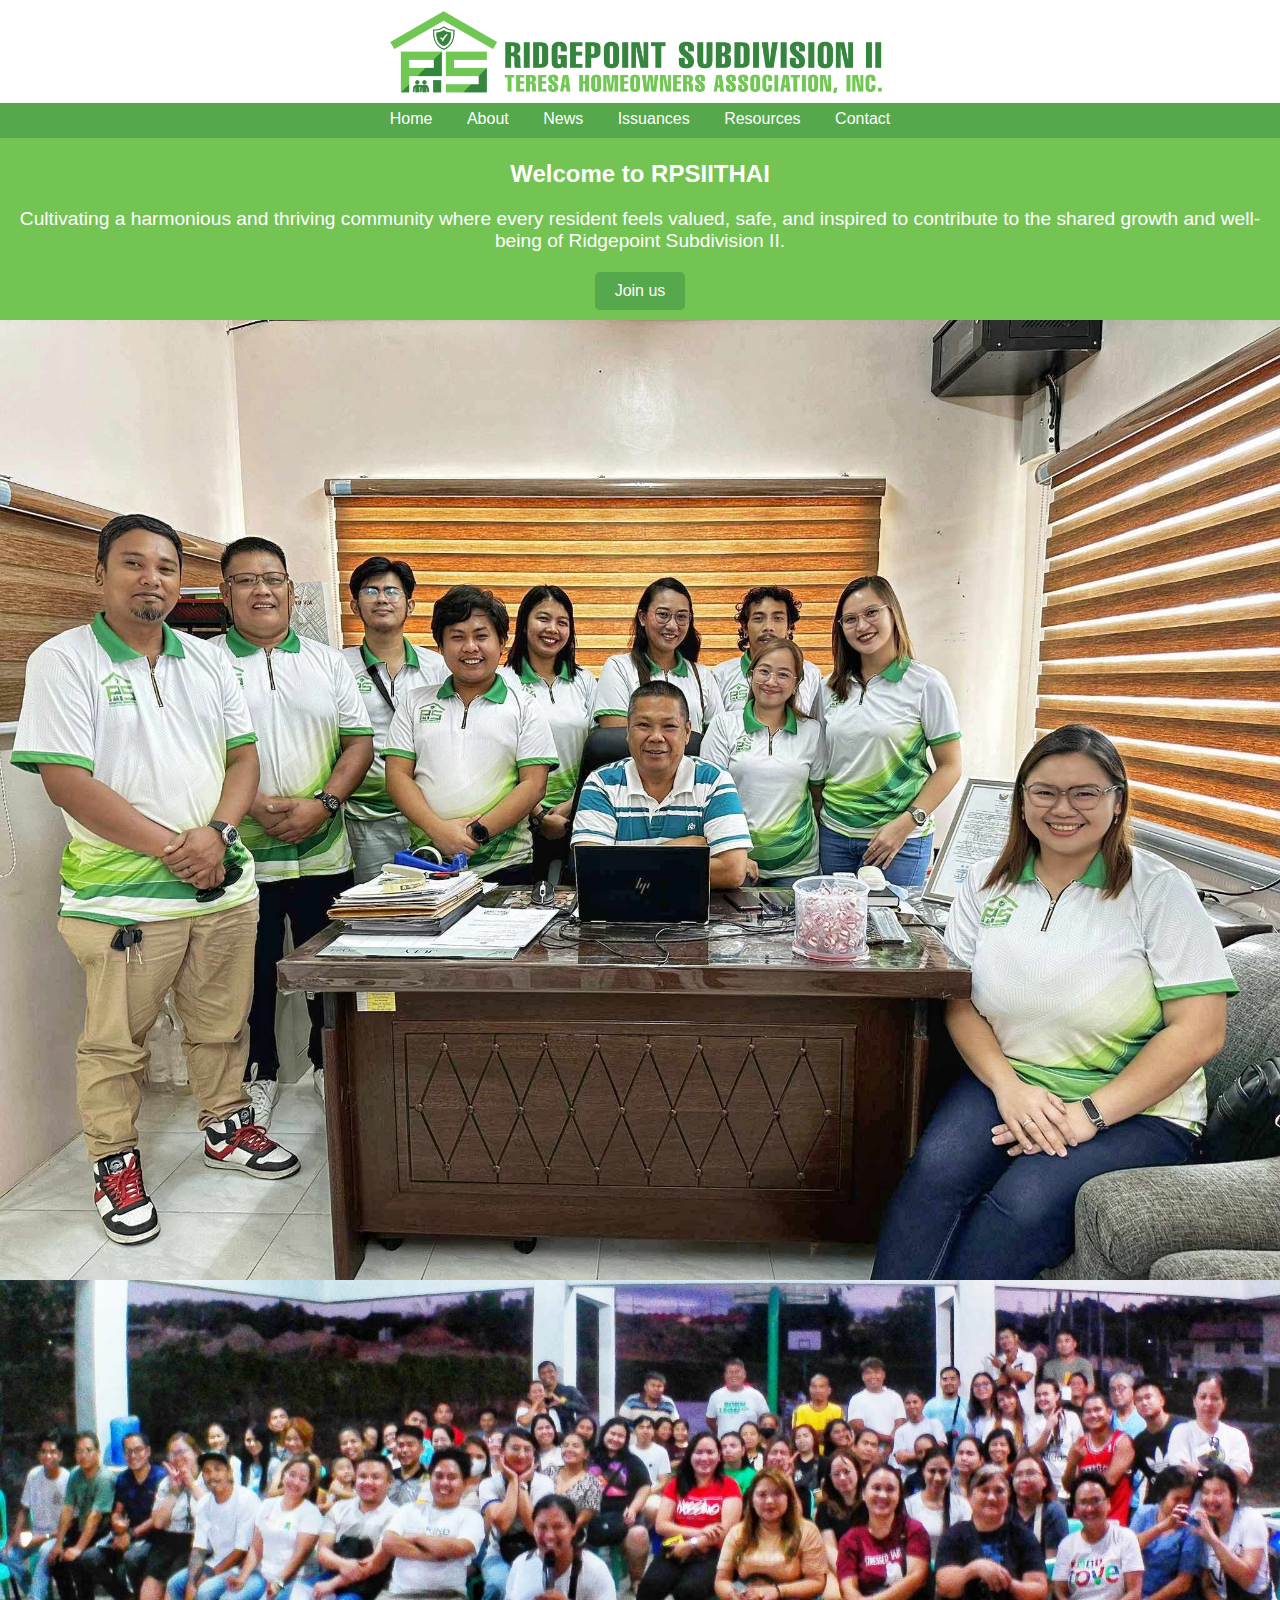
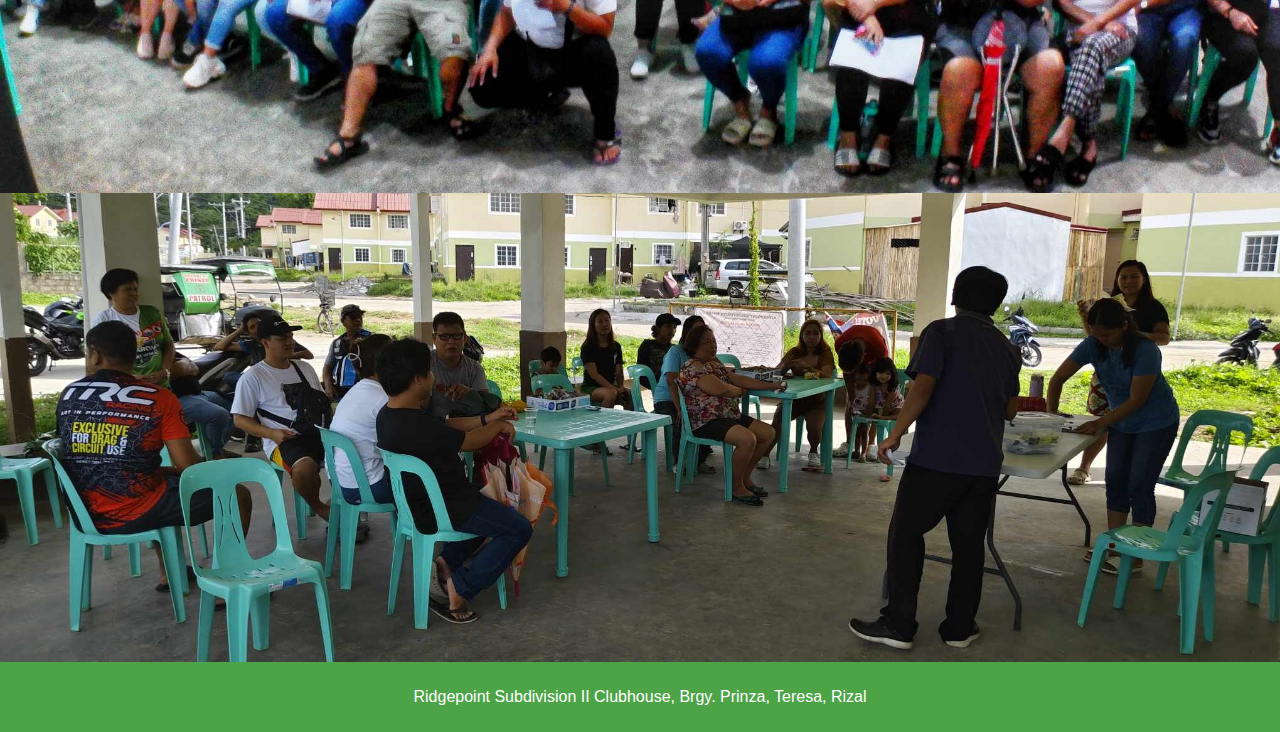
==== index.html @ d0426d37 "first commit" ====
<!DOCTYPE html>
<html lang="en">
<head>
    <meta charset="UTF-8">
    <meta name="viewport" content="width=device-width, initial-scale=1.0">
    <title>RPS II Teresa HAI</title>
    <link rel="icon" href="img/RPS2-HOA-Logo-Vertical.png" type="image/x-icon">
    <link rel="stylesheet" href="components/style.css">
</head>
<body>
    <header>
        <img src="img/RPS2-HOA-Logo-Horizontal.png" alt="Ridgepoint Subdivision II Teresa Homeowners Association, Inc.">
    </header>   
    <div class="navi">
        <nav>
            <a href="index.html">Home</a>
            <a href="about.html">About</a>
            <a href="news.html">News</a>
            <a href="issuances.html">Issuances</a>
            <a href="resources.html">Resources</a>
            <a href="contact.html">Contact</a>
        </nav> 
    </div>
    <div class="hero">
        <h2>Welcome to RPSIITHAI</h2>
        <p>Cultivating a harmonious and thriving community where every resident feels valued, safe, and inspired to contribute to the shared growth and well-being of Ridgepoint Subdivision II.</p>
        <a href="joinus.html" class="cta">Join us</a>
    </div>
    <div class="Subdivision">
        <img src="img/Board_Kap.jpg" alt="Board of Directors with Hon. Kap. Dennis San Felipe">
        <img src="img/GA.jpg" alt="CY 2023 RPSIITHAI Year-End Party">
        <img src="img/CY 2024 Elections.jpg" alt="CY 2024 BOD Elections">
    </div>
    <footer>
        <p>Ridgepoint Subdivision II Clubhouse, Brgy. Prinza, Teresa, Rizal</p>
    </footer>
</body>
</html>
---- components/style.css ----
body {
		font-family: Arial, sans-serif;
		margin: 0;
		padding: 0;
		color: #333;
	}
	header {
		color: white;
		padding: 10px 0;
		text-align: center;
		position: fixed;
		width: 100%;
		top: 0;
		z-index: 1000;
		background-color: white;
	}
	header img {
		max-width: 500px; 
		height: auto;
		vertical-align: middle;
	}
	.navi {
		background-color: #56a84c;
		color: white;
		padding: 10px 0;
		text-align: center;
		position: fixed;
		width: 100%;
		top: 100px;
		z-index: 999;
	}
	nav a {
		color: white;
		margin: 10px 15px;
		text-decoration: none;
	}
	a:hover {
		text-decoration: underline;
	}
	.content {
		padding: 100px 20px 20px 20px;
		margin-top: 40px;
		text-align: justify;
	}
	.section {
		margin-bottom: 40px;
	}
	.section h2 {
		color: #34843c;
	}
	.board img {
		max-width: 100%; 
		height: auto;
		display: flex;
	}
	.board-member {
		text-align: center;
	}
	.board-member img {
		border-radius: 50%;
		max-width: 250px;
		height: auto;
		margin-bottom: 0px;
		margin-top: 0px;
		padding: 20px 20px 20px 20px;
	}
	.board-member h3 {
		margin: 0;
		margin-bottom: 0px;
	}
	footer {
		background-color: #4ca447;
		color: white;
		text-align: center;
		padding: 10px 0;
	}
	.hero {
		background-color: #73c453;
		color: white;
		padding: 10px 10px;
		text-align: center;
		margin-top: 130px;
	}
	.hero h1 {
		margin: 0;
		font-size: 2.5em;
	}
	.hero p {
		font-size: 1.2em;
	}
	.hero .cta {
		background-color: #56a84c;
		color: white;
		padding: 10px 20px;
		text-decoration: none;
		border-radius: 5px;
		display: inline-block;
		margin-top: 1px;
	}
	.cta:hover {
		text-decoration: underline;
	}
	.Subdivision img {
		max-width: 100%; 
		height: auto;
		display: flex;
	}
	.issuances ul {
		list-style-type: none;
		padding: 0;
	}
	.issuances li {
		margin: 10px 0;
	}
	.issuances a {
		color: #34843c;
		text-decoration: none;
	}
	.issuances a:hover {
		text-decoration: underline;
	}
	.resources ul {
		list-style-type: none;
		padding: 0;
	}
	.resources li {
		margin: 10px 0;
	}
	.resources a {
		color: #34843c;
		text-decoration: none;
	}
	.resources a:hover {
		text-decoration: underline;
	}
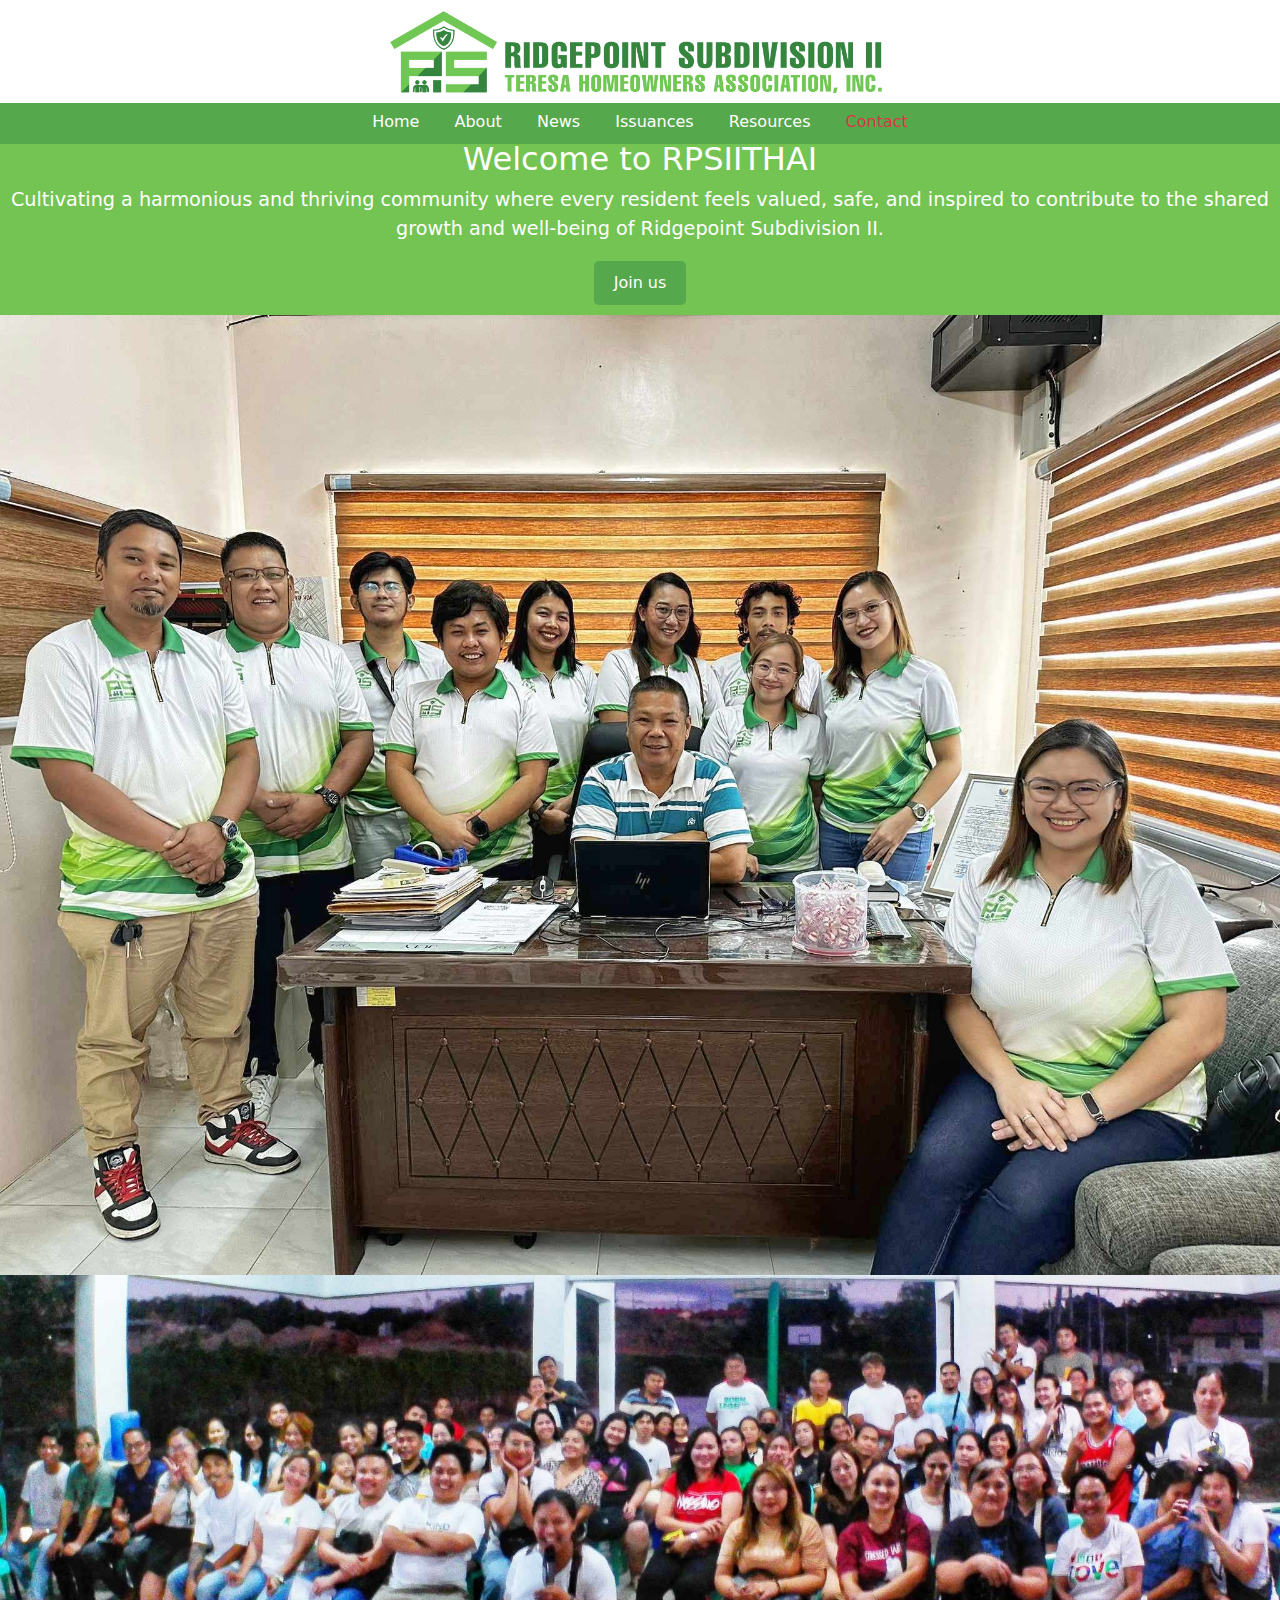
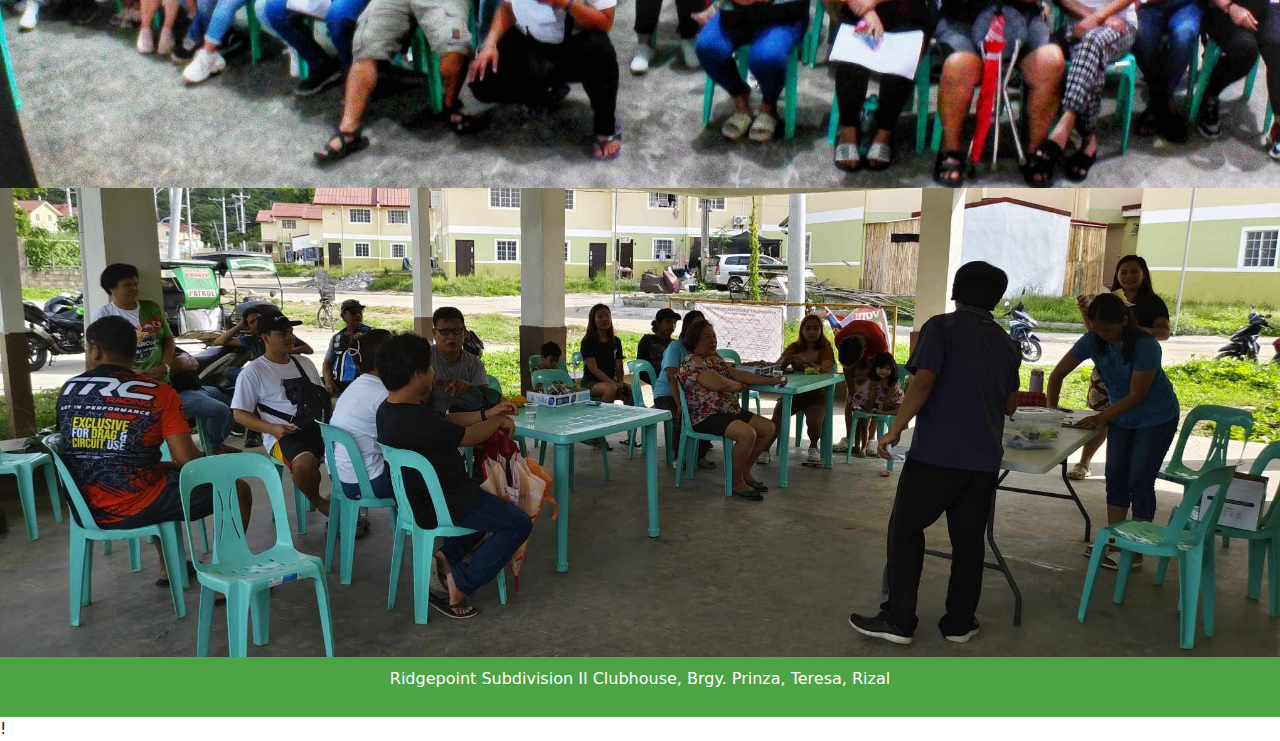
==== commit 3ff49e23: "1st" ====
--- a/index.html
+++ b/index.html
@@ -6,6 +6,7 @@
     <title>RPS II Teresa HAI</title>
     <link rel="icon" href="img/RPS2-HOA-Logo-Vertical.png" type="image/x-icon">
     <link rel="stylesheet" href="components/style.css">
+    <link rel="stylesheet" href="components/bootstrap.css">
 </head>
 <body>
     <header>
@@ -18,7 +19,7 @@
             <a href="news.html">News</a>
             <a href="issuances.html">Issuances</a>
             <a href="resources.html">Resources</a>
-            <a href="contact.html">Contact</a>
+            <a href="contact.html" class="text-danger">Contact</a>
         </nav> 
     </div>
     <div class="hero">
@@ -34,5 +35,6 @@
     <footer>
         <p>Ridgepoint Subdivision II Clubhouse, Brgy. Prinza, Teresa, Rizal</p>
     </footer>
+</body> !
 </body>
 </html>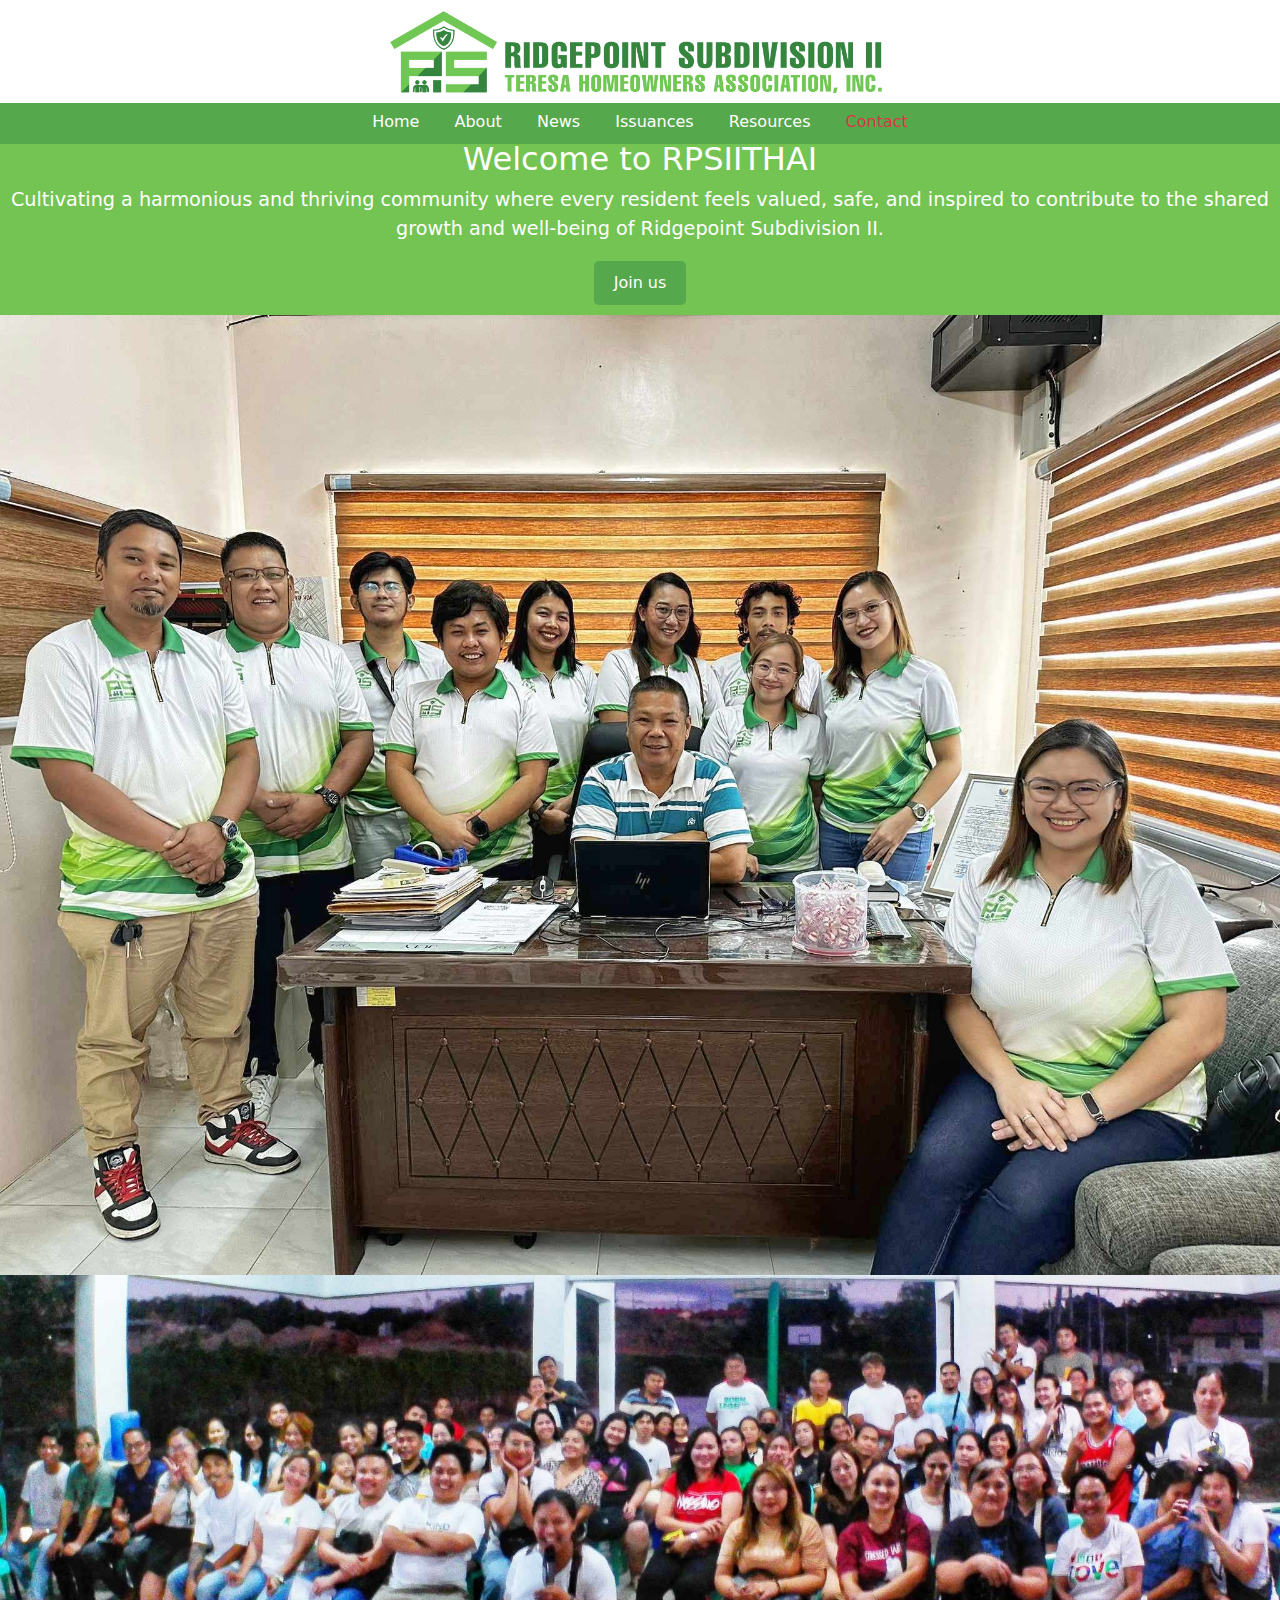
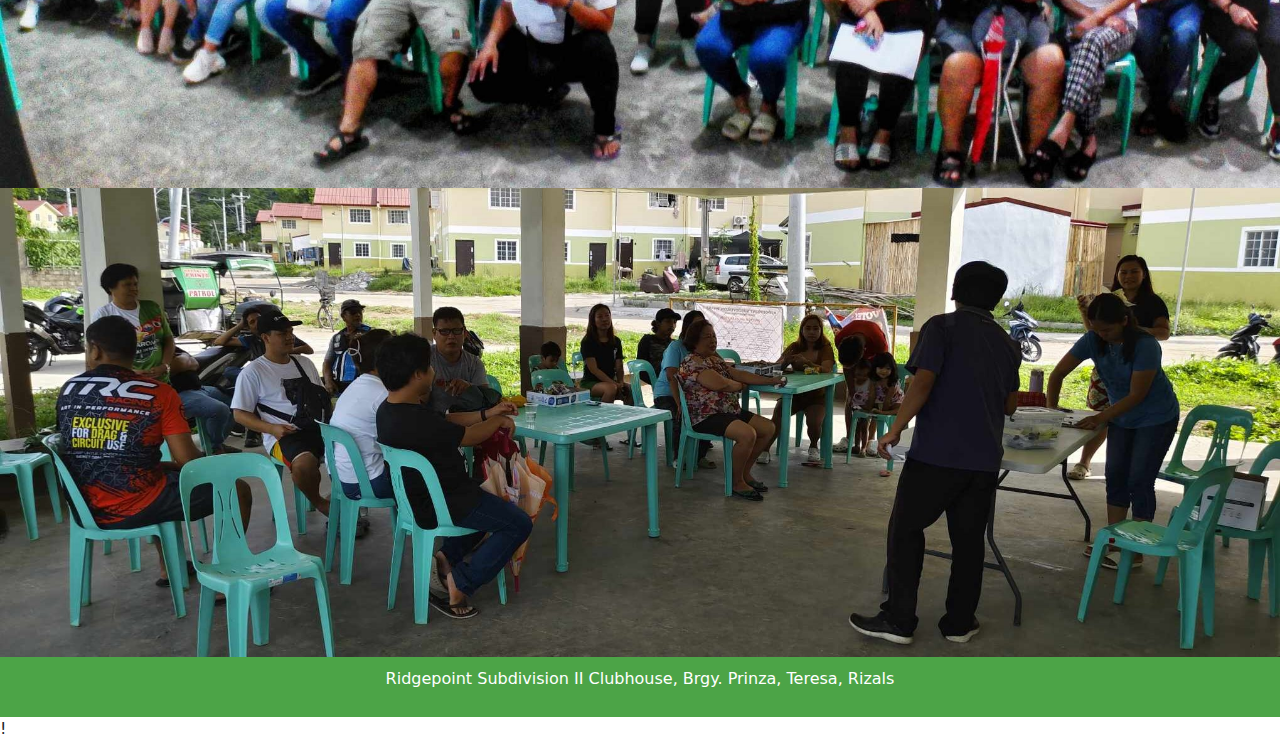
==== commit 4ebd35fc: "Add letter s to Rizal" ====
--- a/index.html
+++ b/index.html
@@ -33,7 +33,7 @@
         <img src="img/CY 2024 Elections.jpg" alt="CY 2024 BOD Elections">
     </div>
     <footer>
-        <p>Ridgepoint Subdivision II Clubhouse, Brgy. Prinza, Teresa, Rizal</p>
+        <p>Ridgepoint Subdivision II Clubhouse, Brgy. Prinza, Teresa, Rizals</p>
     </footer>
 </body> !
 </body>
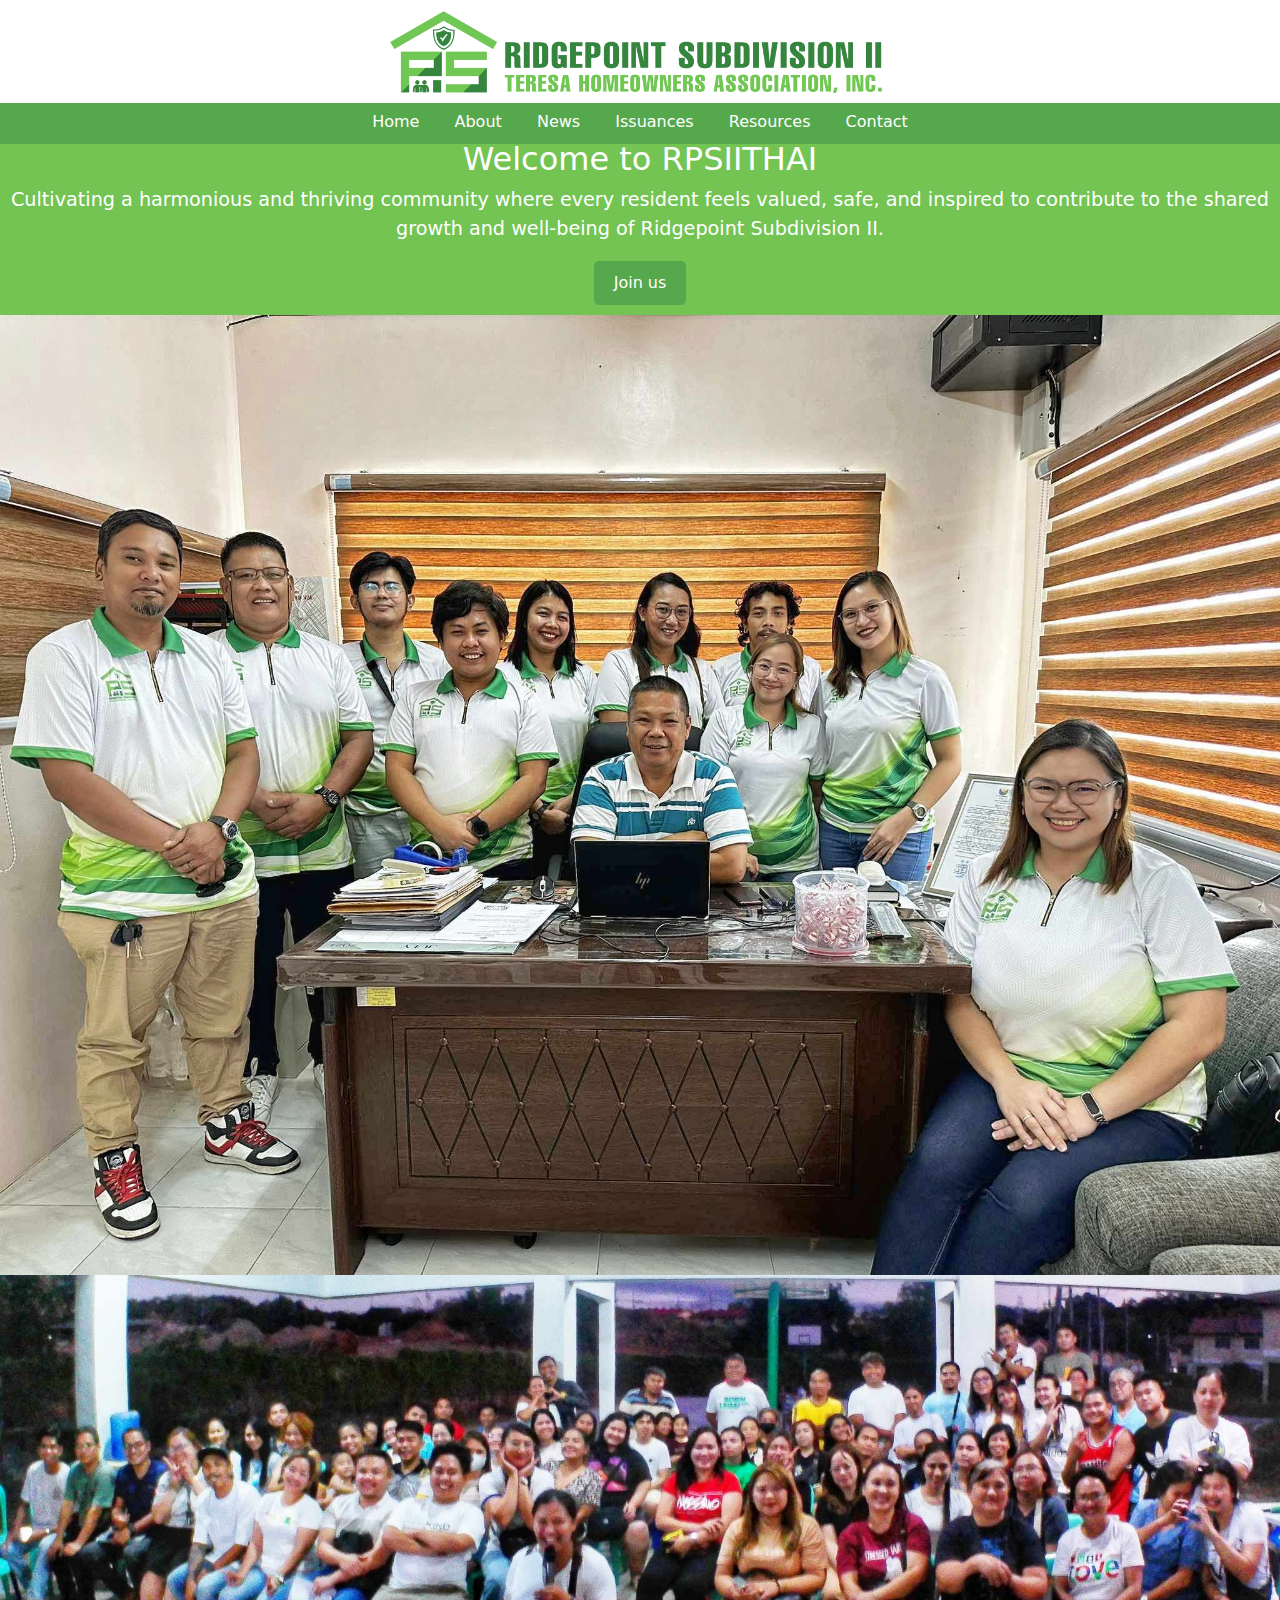
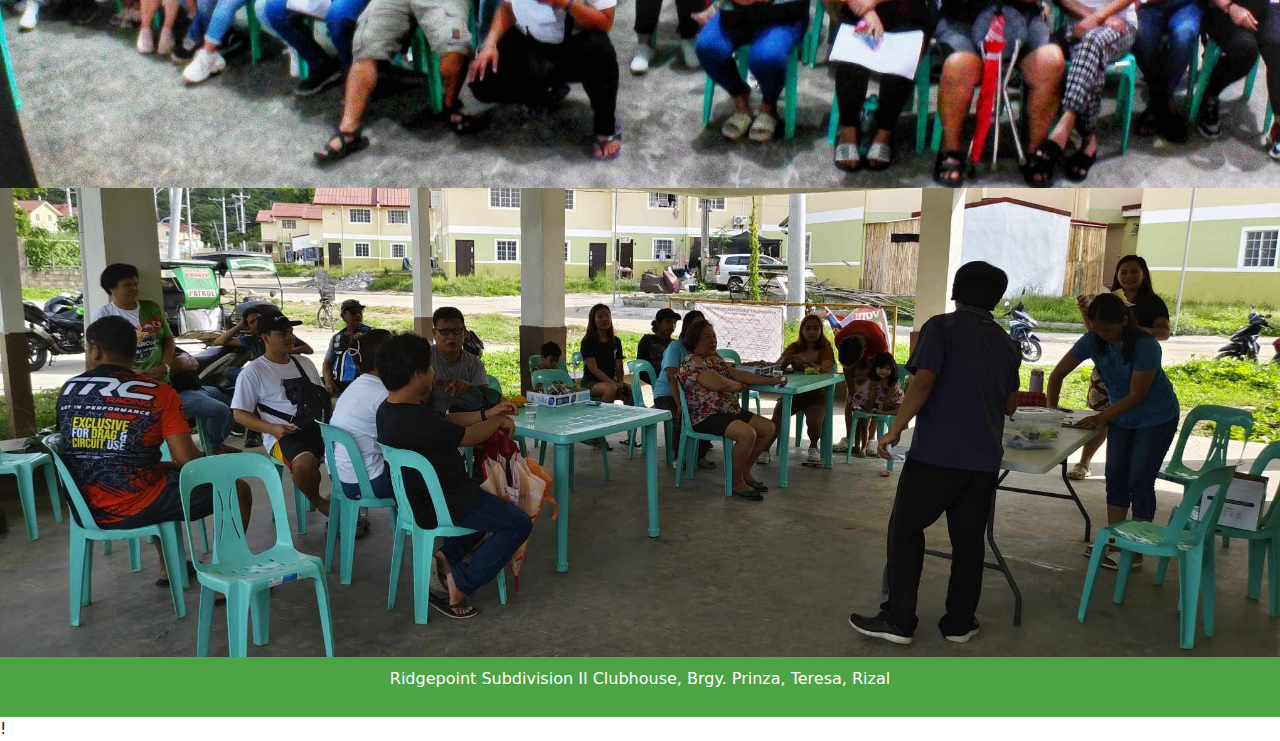
==== commit 97f454e0: "Delete Text danger on contact nav" ====
--- a/index.html
+++ b/index.html
@@ -19,7 +19,7 @@
             <a href="news.html">News</a>
             <a href="issuances.html">Issuances</a>
             <a href="resources.html">Resources</a>
-            <a href="contact.html" class="text-danger">Contact</a>
+            <a href="contact.html">Contact</a>
         </nav> 
     </div>
     <div class="hero">
@@ -33,7 +33,7 @@
         <img src="img/CY 2024 Elections.jpg" alt="CY 2024 BOD Elections">
     </div>
     <footer>
-        <p>Ridgepoint Subdivision II Clubhouse, Brgy. Prinza, Teresa, Rizals</p>
+        <p>Ridgepoint Subdivision II Clubhouse, Brgy. Prinza, Teresa, Rizal</p>
     </footer>
 </body> !
 </body>
